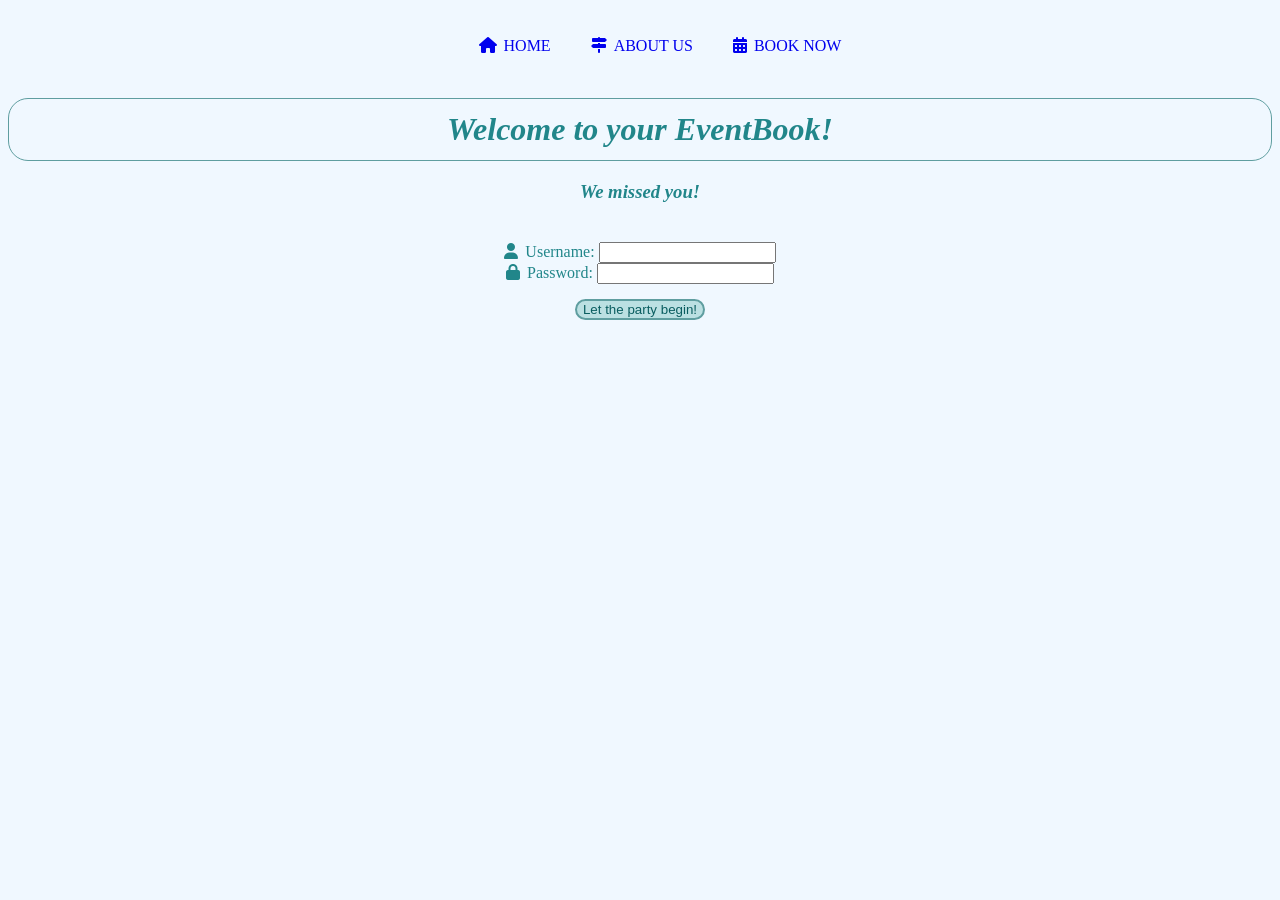
==== login.html @ ede9ac96 "Initial commit: add project files and gitignore" ====
<!DOCTYPE html>
<html lang="en">
<head>
    <meta charset="UTF-8">
    <meta name="viewport" content="width=device-width, initial-scale=1.0">
    <link rel="stylesheet" href="css/style.css">
    <link 
    rel="stylesheet" 
    href="https://cdnjs.cloudflare.com/ajax/libs/font-awesome/6.5.2/css/all.min.css" 
  />
    <title>Sign In | EventBook</title>
</head>
<body>
    <header>
        <ndiv class="navigation-bar">
            <ul>
                <li><a href="index.html"><i class="fa-solid fa-house"></i>HOME</a></li>
                <li><a href="https://soyuzivka.com/" target="_blank"><i class="fa-solid fa-signs-post"></i>ABOUT US</a></li>
                <li><a href="reservForm.html"><i class="fa-solid fa-calendar-days"></i>BOOK NOW</a></li>
            </ul>
        </div>  
    </header> 
    <h1>Welcome to your EventBook!</h1>
    <h3>We missed you!</h3>
    <form>
        <label for="username"><i class="fa-solid fa-user"></i>Username: </label>
        <input type="text" id="username">
        <br>
        <label for="pswd"><i class="fa-solid fa-lock"></i>Password:</label>
        <input type="password" id="pswd">
        <br>
        <input type="submit" value="Let the party begin!">
    </form> 
</body>
</html>
---- css/style.css ----
body{
    background-color: #f0f8ff;
    color: #21868a;
    font: normal 16px Palatino, URW Palladio L, serif;
    line-height: 1.3em;
}
h2{
    font-style: italic;
    text-align: center;
    border: 1px solid #5f9ea0;
    padding: 20px;
    border-radius: 20px;
}
h1{
    font-style: italic;
    text-align: center;
    border: 1px solid #5f9ea0;
    padding: 20px;
    border-radius: 20px; 
}
h3{
    font-style: italic;
    text-align: center;
}
p{
    text-align: center;
    margin-bottom: 20px;
}
img{
    display: block;
    margin: auto;
    margin-top:50px;
    
}
.navigation-bar ul{
    display: flex;
    justify-content: center;
}

.navigation-bar ul li{
    margin: 20px;
    list-style: none;
}

.navigation-bar ul li a{
    text-decoration: none;
}

i{
    margin-right: 7px;
}

section a{
    text-decoration: none;
}

.button {
    display:flex;
    justify-content: center;
    margin:10px;
    margin-top:20px;
}


a:hover{
    color:#6c5c9d;
}

form{
    padding:20px;
    text-align: center;
    
}

form input[type="submit"]{
    margin: 15px;
    background-color: #bbe0e2;
    border: 2px solid #5f9ea0;
    border-radius: 15px;
    color: #0a5d60;
    cursor: pointer;
    
}

form input[type="submit"]:hover{
    color:#5f9ea0;
}
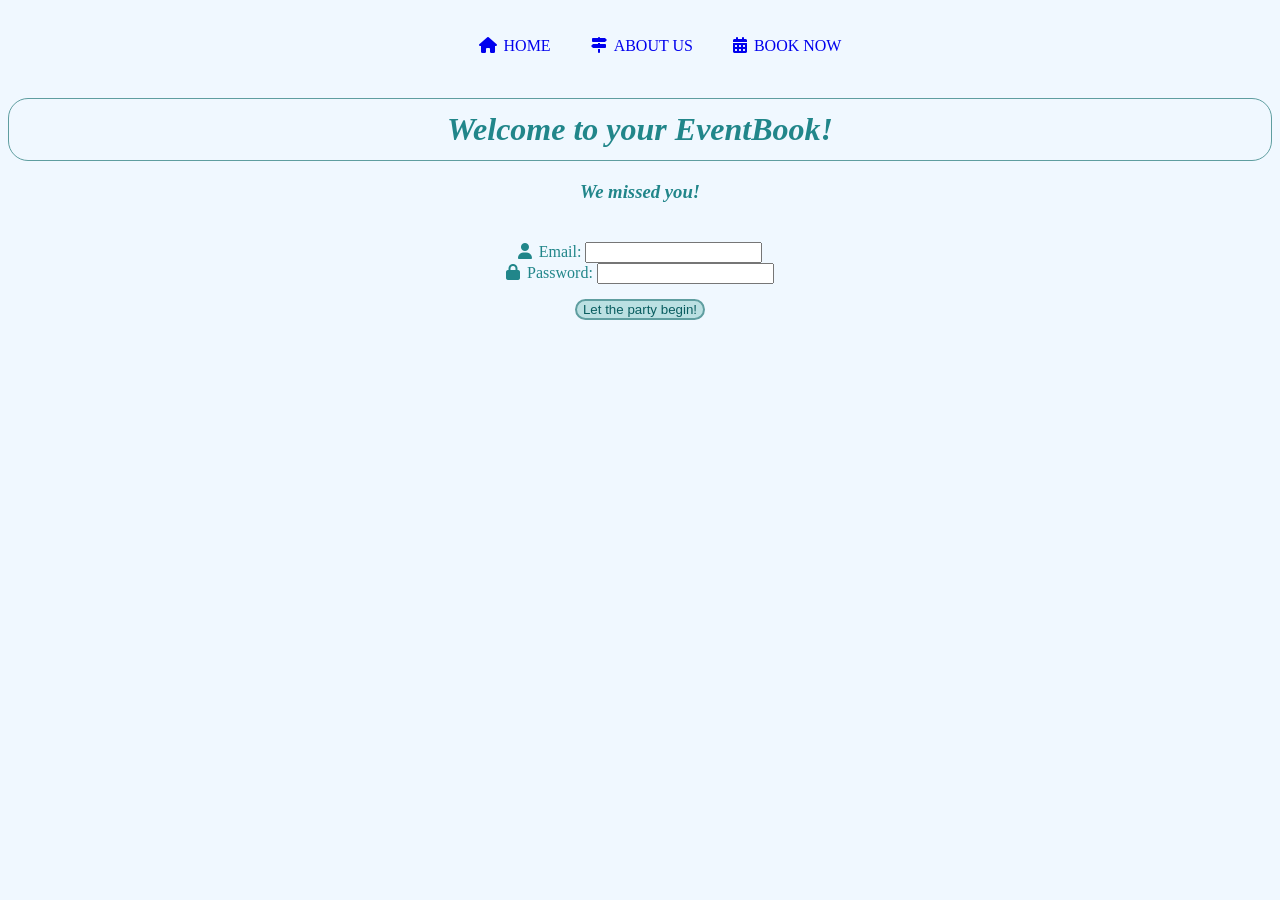
==== commit 1b609da8: "New JavaScript files added" ====
--- a/login.html
+++ b/login.html
@@ -22,14 +22,15 @@
     </header> 
     <h1>Welcome to your EventBook!</h1>
     <h3>We missed you!</h3>
-    <form>
-        <label for="username"><i class="fa-solid fa-user"></i>Username: </label>
-        <input type="text" id="username">
+    <form id="login">
+        <label for="email"><i class="fa-solid fa-user"></i>Email: </label>
+        <input type="email" id="email">
         <br>
         <label for="pswd"><i class="fa-solid fa-lock"></i>Password:</label>
         <input type="password" id="pswd">
         <br>
         <input type="submit" value="Let the party begin!">
     </form> 
+    <script src="scripts/user.js" defer></script>
 </body>
 </html>
